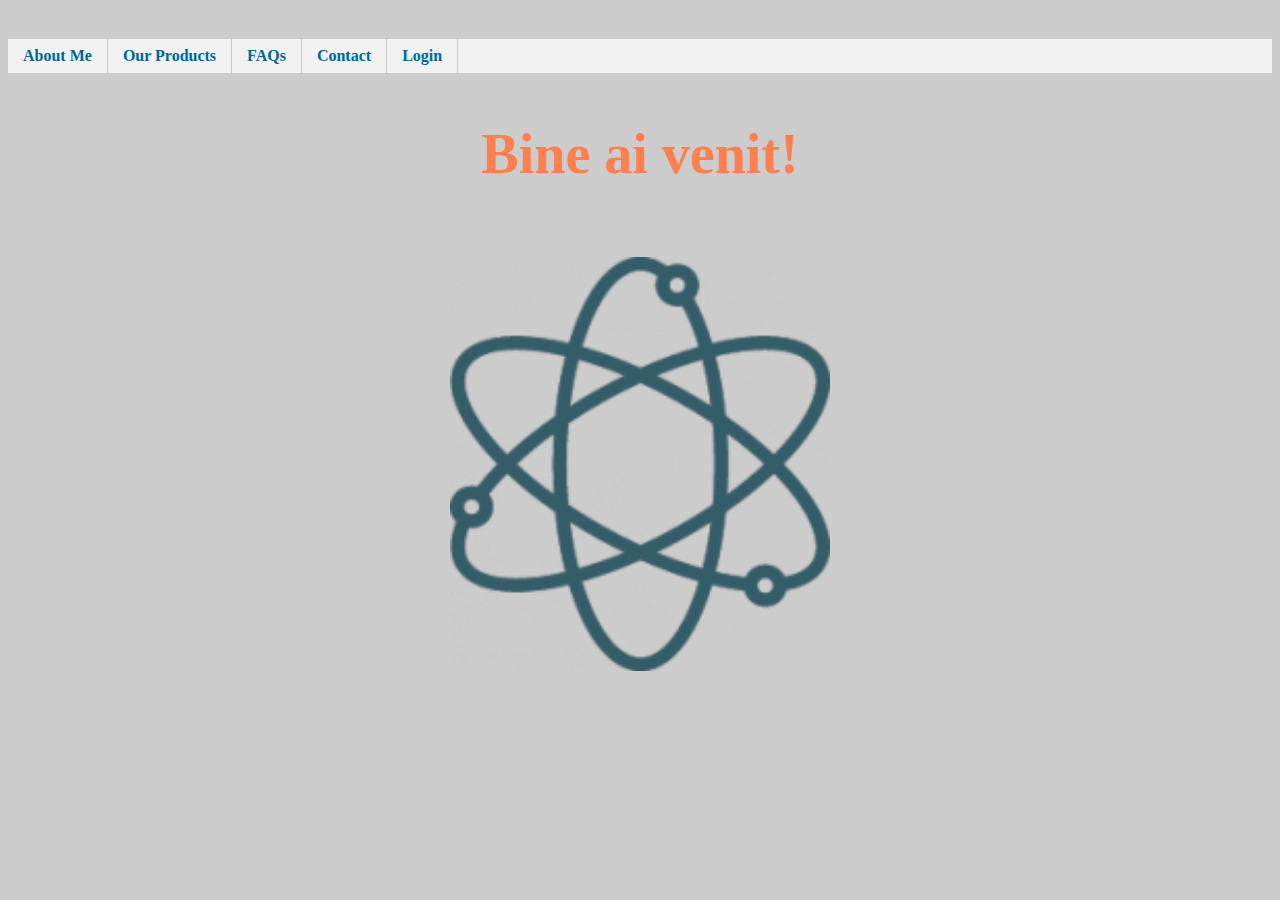
==== index.html @ 105bbfc5 "dsfsdf" ====
<!DOCTYPE html>
<html>
	<head>
		<link rel="shortcut icon"href="Favicon.ico" type="image/x-icon">
		<meta charset="utf-8">
		 <link href="style.css"  rel="stylesheet"   type="text/css"/>
	<link rel="stylesheet" href="style.css">
	<title>Stefan</title>
	</head>

	<body>
		<ul id="nav">
      <li><a href="https://www.facebook.com/stefan.zabulica">About Me</a></li>
      <li><a href="#">Our Products</a></li>
      <li><a href="#">FAQs</a></li>
      <li><a href="#">Contact</a></li>
      <li><a href="#">Login</a></li>
      </ul>		
		<div id="page">
						<p class="start"><h1>Bine ai venit!</h1></p><br/>
			
   			<p class="imagine">
   				<img src="imagine.png" alt="Creatorul" style="width:30%;">
   			</p>
			

		</div>  
        
	</body>


</html>
---- style.css ----
#nav {
      width: 100%;
      float: left;
      margin: 0 0 3em 0;
      padding: 0;
      list-style: none;
      background-color: #f2f2f2;
      border-bottom: 1px solid #ccc;
      border-top: 1px solid #ccc; }
      #nav li {
      float: left; }
      #nav li a {
      display: block;
      padding: 8px 15px;
      text-decoration: none;
      font-weight: bold;
      color: #069;
      border-right: 1px solid #ccc; }
      #nav li a:hover {
      color: #c00;
      background-color: #fff; } 
body  {
  background-image: url("AMG.jpg");
  background-color: #cccccc;
}


}
#page{


	
	margin: 0 auto;

}
h1{
	font-size: 350%;
	text-align: center;
	color: coral;
}
.login{
 	 border: 3px solid green;
	text-align: center;
}
.alert{
	font-size: 200%;

}
.text{
	font-size: 250%;
	text-align: center;
	color: #0066ff;
}
img {
  display: block;
  margin-left: auto;
  margin-right: auto;
}
---- style.css ----
#nav {
      width: 100%;
      float: left;
      margin: 0 0 3em 0;
      padding: 0;
      list-style: none;
      background-color: #f2f2f2;
      border-bottom: 1px solid #ccc;
      border-top: 1px solid #ccc; }
      #nav li {
      float: left; }
      #nav li a {
      display: block;
      padding: 8px 15px;
      text-decoration: none;
      font-weight: bold;
      color: #069;
      border-right: 1px solid #ccc; }
      #nav li a:hover {
      color: #c00;
      background-color: #fff; } 
body  {
  background-image: url("AMG.jpg");
  background-color: #cccccc;
}


}
#page{


	
	margin: 0 auto;

}
h1{
	font-size: 350%;
	text-align: center;
	color: coral;
}
.login{
 	 border: 3px solid green;
	text-align: center;
}
.alert{
	font-size: 200%;

}
.text{
	font-size: 250%;
	text-align: center;
	color: #0066ff;
}
img {
  display: block;
  margin-left: auto;
  margin-right: auto;
}
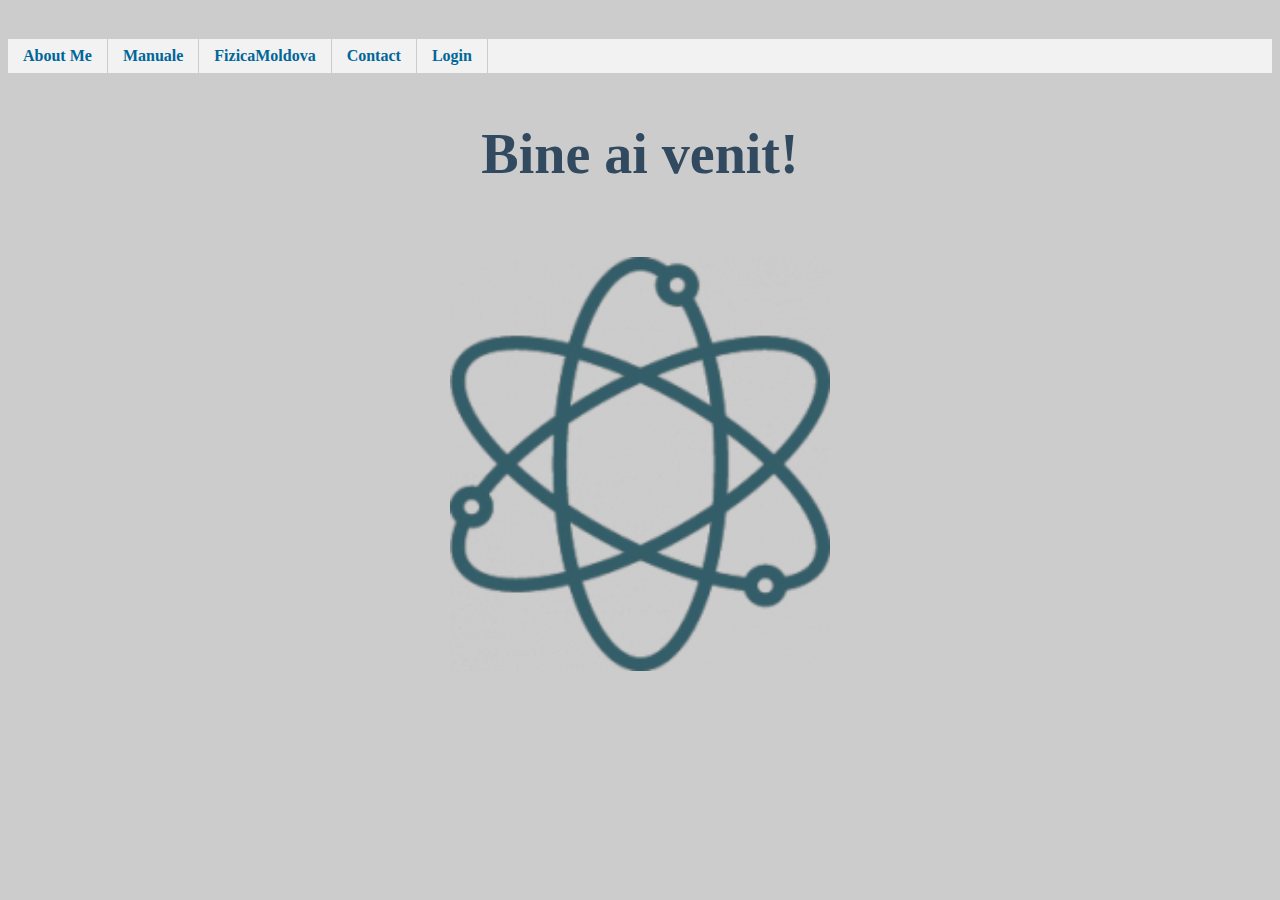
==== commit 960f2d43: "bigworkyeee" ====
--- a/index.html
+++ b/index.html
@@ -1,7 +1,7 @@
 <!DOCTYPE html>
 <html>
 	<head>
-		<link rel="shortcut icon"href="Favicon.ico" type="image/x-icon">
+		<link rel="shortcut icon"href="atom1.png" type="image/x-icon">
 		<meta charset="utf-8">
 		 <link href="style.css"  rel="stylesheet"   type="text/css"/>
 	<link rel="stylesheet" href="style.css">
@@ -11,8 +11,8 @@
 	<body>
 		<ul id="nav">
       <li><a href="https://www.facebook.com/stefan.zabulica">About Me</a></li>
-      <li><a href="#">Our Products</a></li>
-      <li><a href="#">FAQs</a></li>
+      <li><a href="http://ctice.gov.md/manuale-scolare/">Manuale</a></li>
+      <li><a href="http://fizica.md/">FizicaMoldova</a></li>
       <li><a href="#">Contact</a></li>
       <li><a href="#">Login</a></li>
       </ul>		
--- a/style.css
+++ b/style.css
@@ -37,7 +37,7 @@
 h1{
 	font-size: 350%;
 	text-align: center;
-	color: coral;
+	color: #324A5F;
 }
 .login{
  	 border: 3px solid green;
--- a/style.css
+++ b/style.css
@@ -37,7 +37,7 @@
 h1{
 	font-size: 350%;
 	text-align: center;
-	color: coral;
+	color: #324A5F;
 }
 .login{
  	 border: 3px solid green;
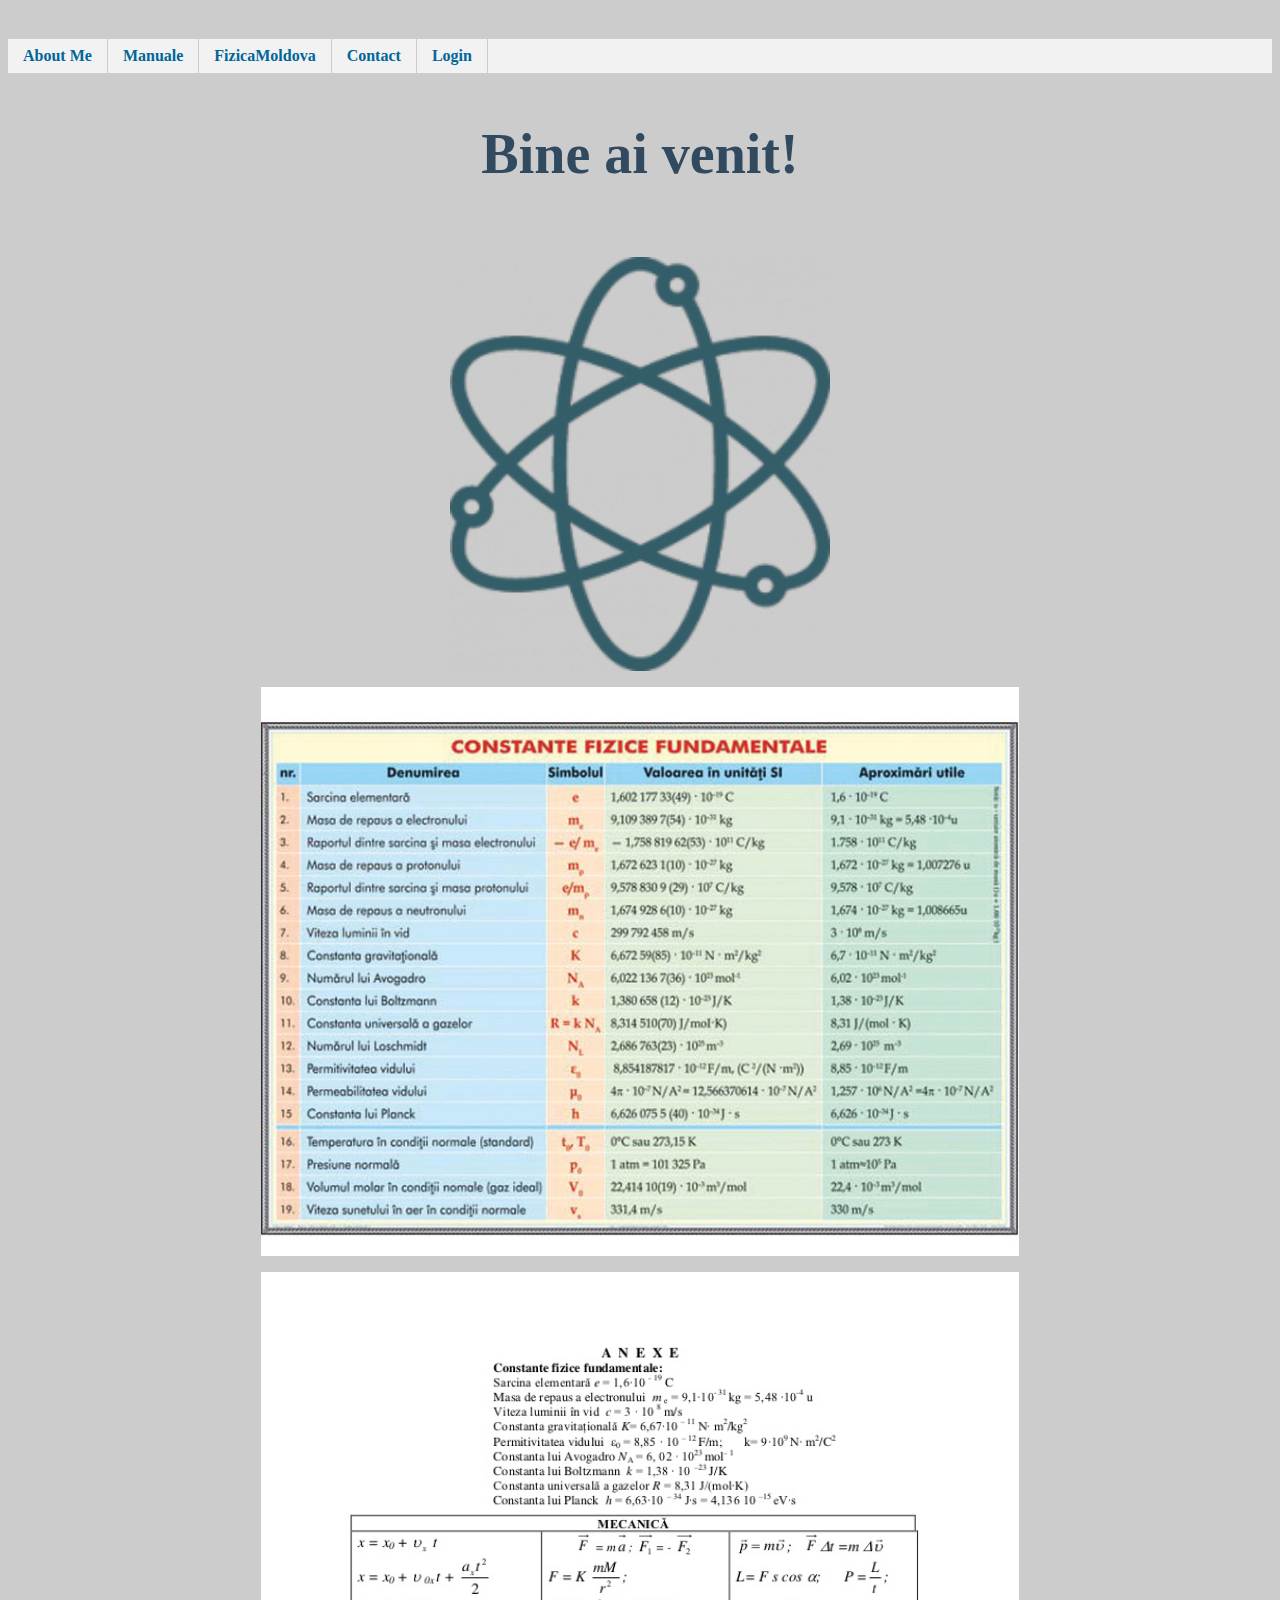
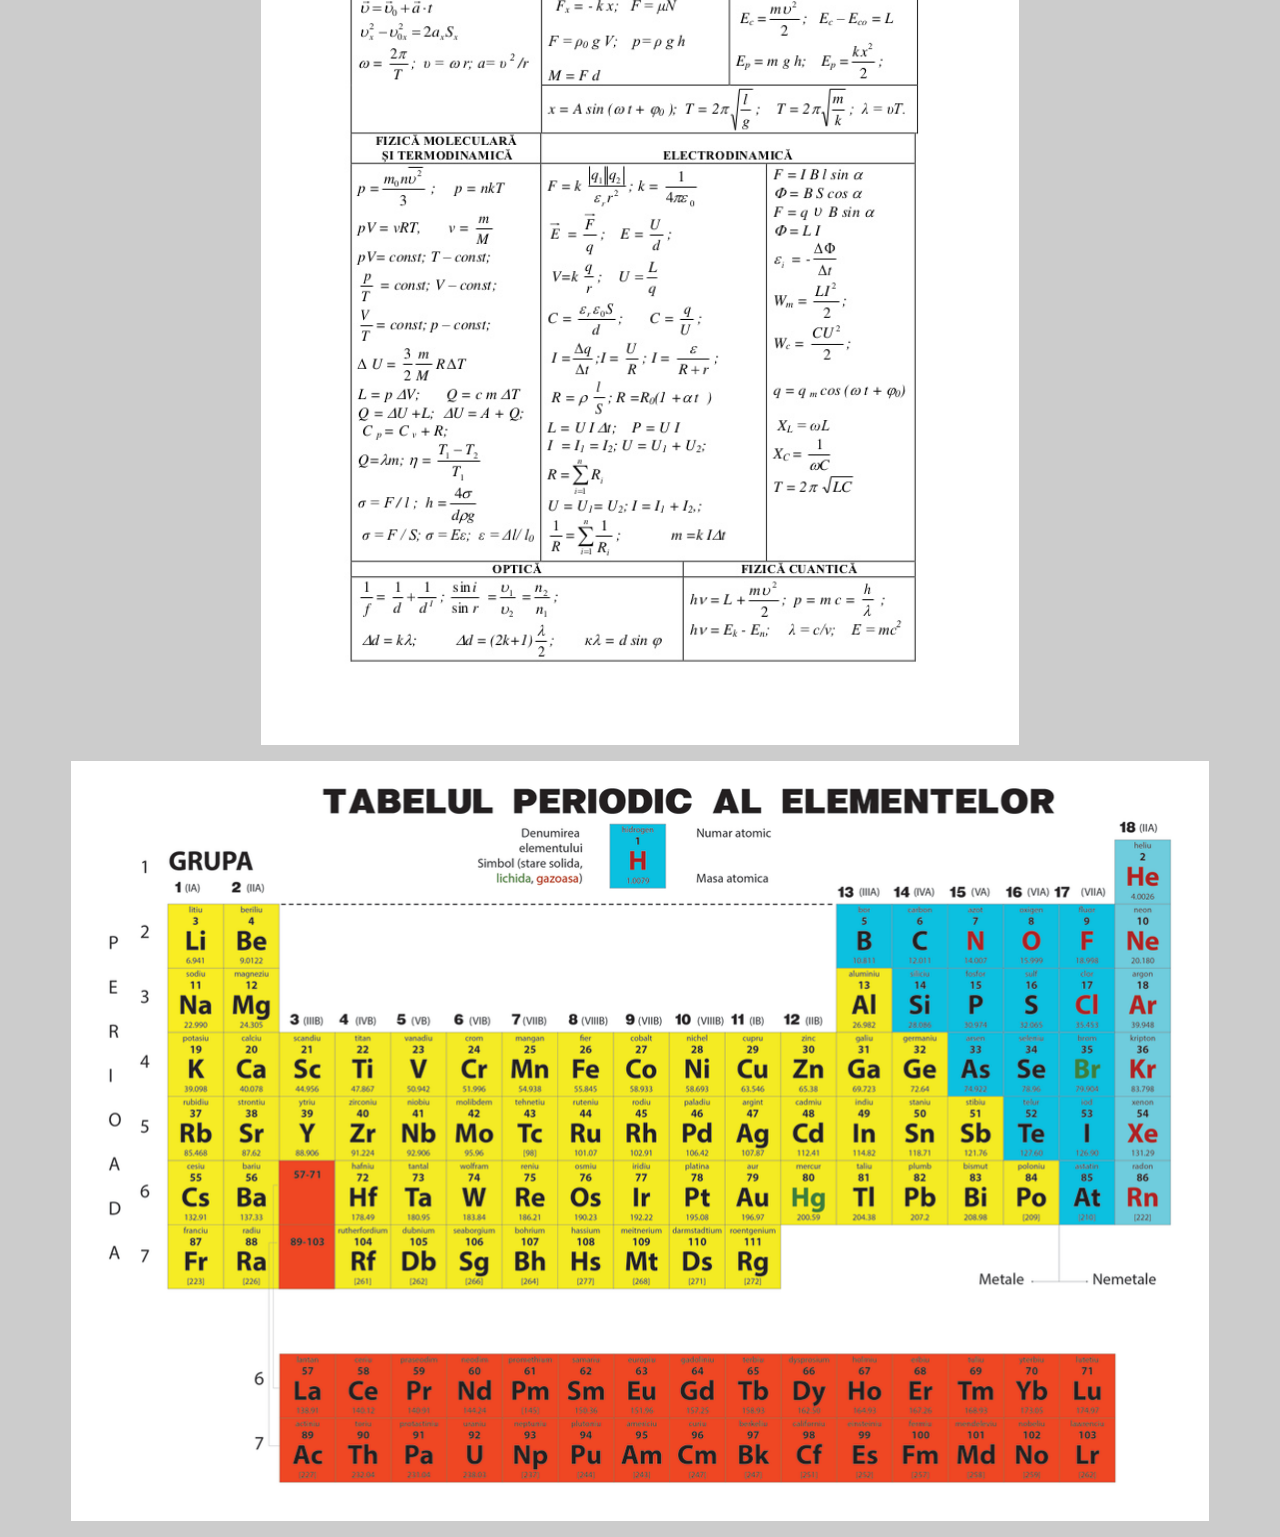
==== commit 6e4514f5: "addds" ====
--- a/index.html
+++ b/index.html
@@ -22,6 +22,14 @@
    			<p class="imagine">
    				<img src="imagine.png" alt="Creatorul" style="width:30%;">
    			</p>
+			<p class="imagine">
+   				<img src="constante.jpg" alt="Creatorul" style="width:60%;">
+   			</p><p class="imagine">
+   				<img src="anexa.jpg" alt="Creatorul" style="width:60%;">
+   			</p>
+			<p class="imagine">
+   				<img src="tabelulperiodic.png" alt="Creatorul" style="width:90%;">
+   			</p>
 			
 
 		</div>  
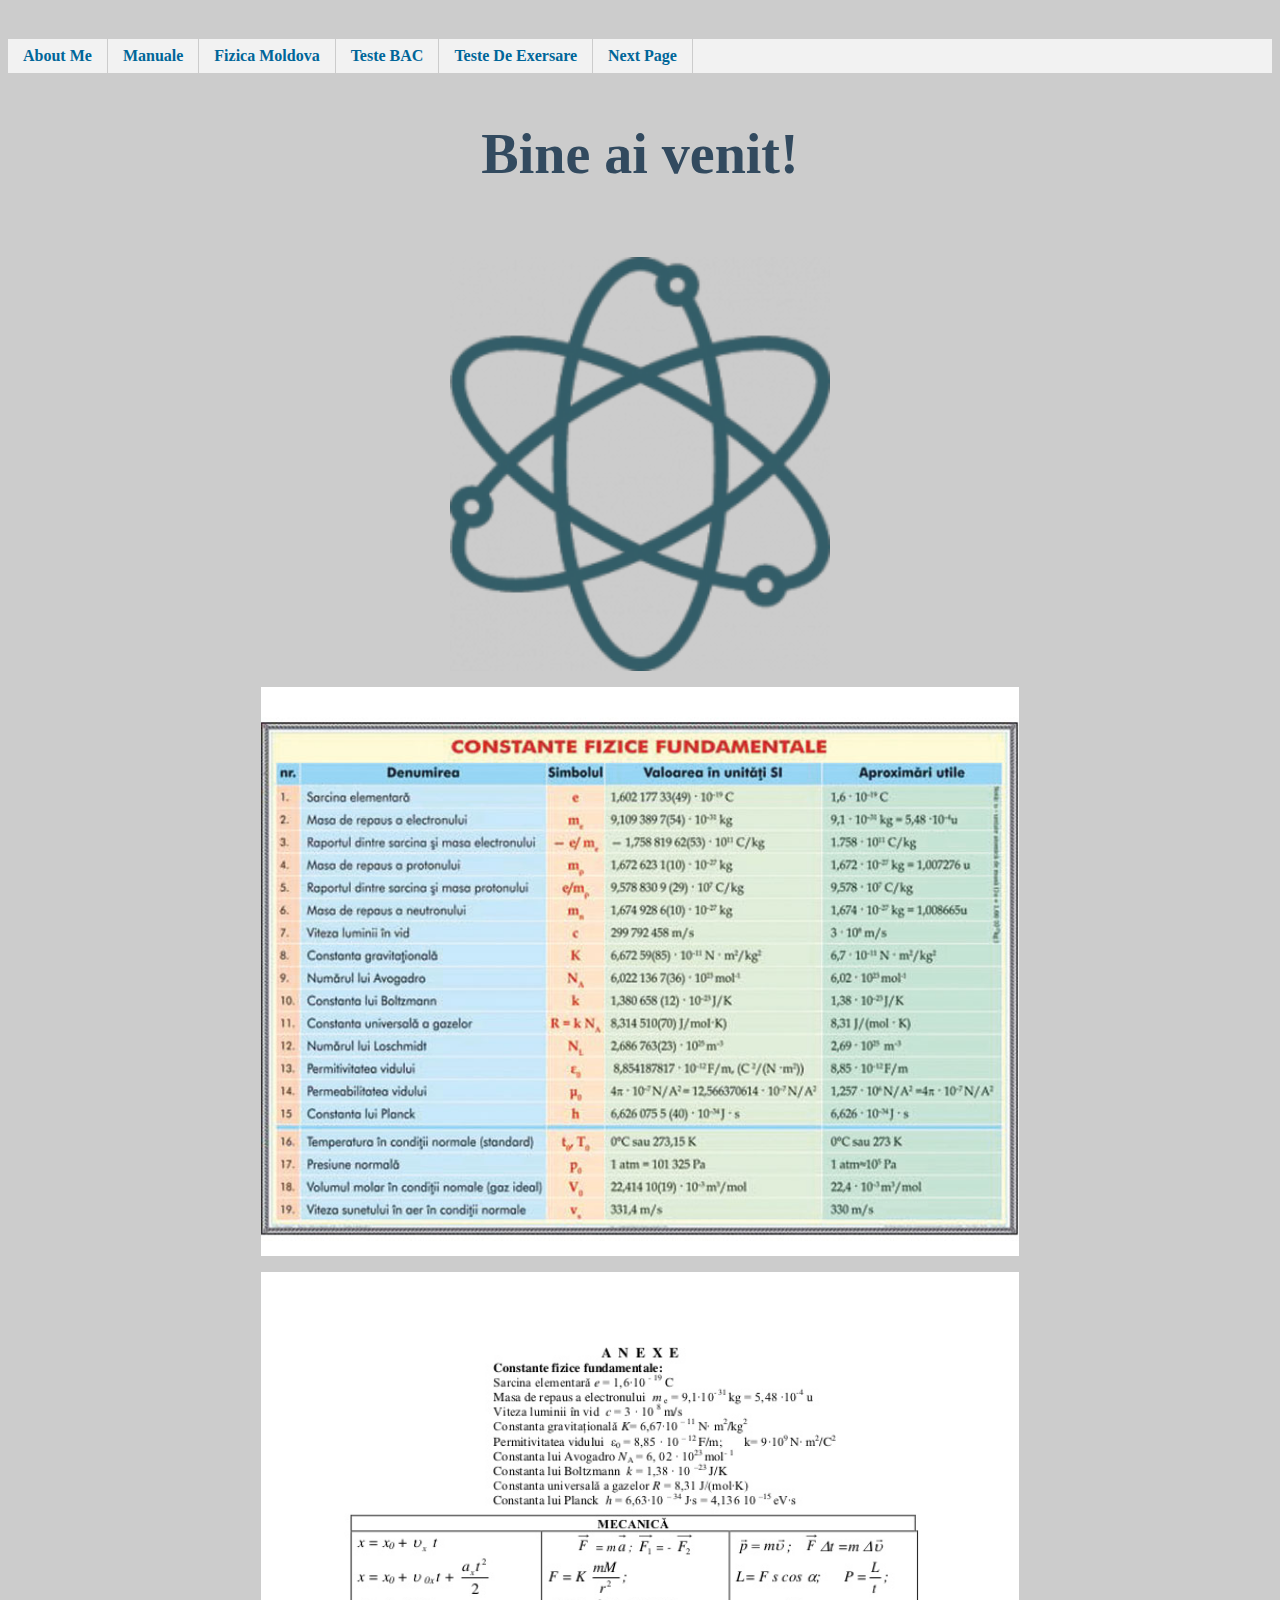
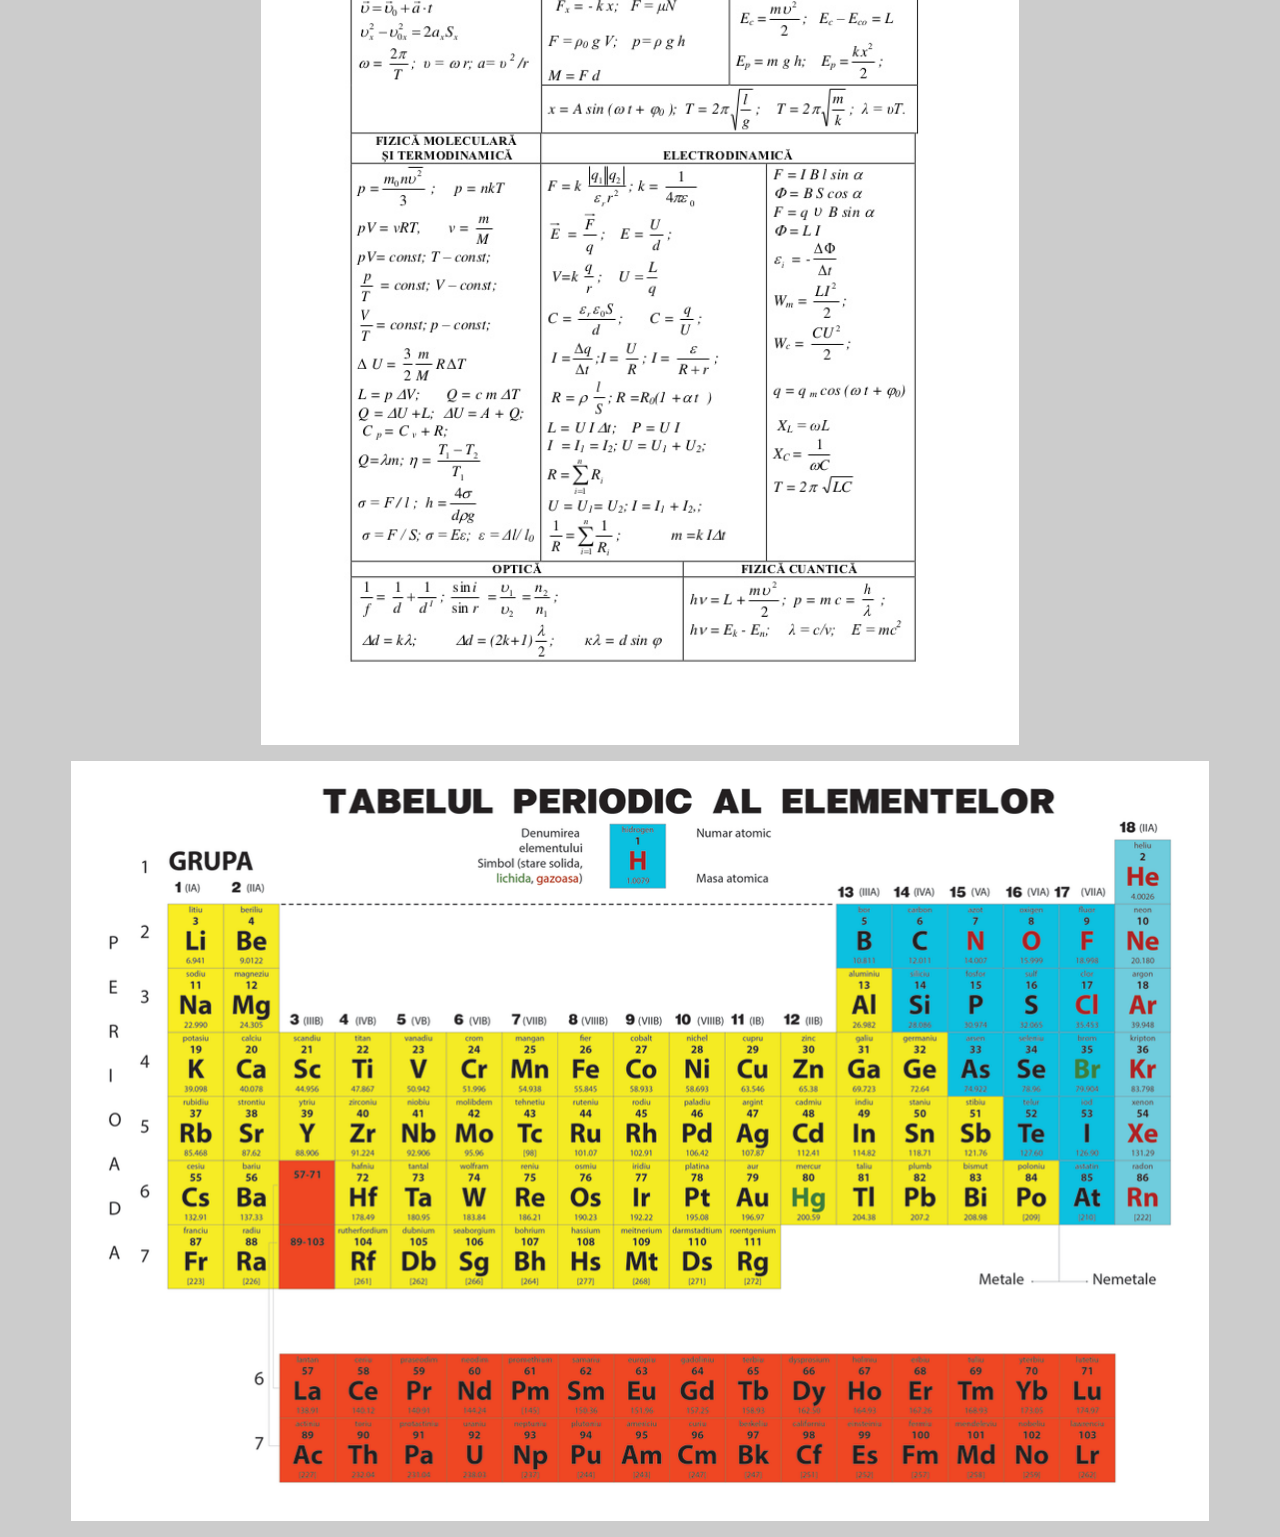
==== commit ed2322e5: "mndmdndd" ====
--- a/index.html
+++ b/index.html
@@ -12,23 +12,24 @@
 		<ul id="nav">
       <li><a href="https://www.facebook.com/stefan.zabulica">About Me</a></li>
       <li><a href="http://ctice.gov.md/manuale-scolare/">Manuale</a></li>
-      <li><a href="http://fizica.md/">FizicaMoldova</a></li>
-      <li><a href="#">Contact</a></li>
-      <li><a href="#">Login</a></li>
+      <li><a href="http://fizica.md/">Fizica Moldova</a></li>
+      <li><a href="http://aee.edu.md/clasa-sesiunea-examen/clasa-12">Teste BAC</a></li>
+      <li><a href="http://aee.edu.md/content/disciplina-la-solicitare-teste-pentru-exersare-liceu-2018">Teste De Exersare</a></li>
+	   <li><a href="cod.html">Next Page</a></li>
       </ul>		
 		<div id="page">
 						<p class="start"><h1>Bine ai venit!</h1></p><br/>
 			
    			<p class="imagine">
-   				<img src="imagine.png" alt="Creatorul" style="width:30%;">
+   				<img src="imagine.png" alt="fizica" style="width:30%;">
    			</p>
 			<p class="imagine">
-   				<img src="constante.jpg" alt="Creatorul" style="width:60%;">
+   				<img src="constante.jpg" alt="fizica" style="width:60%;">
    			</p><p class="imagine">
-   				<img src="anexa.jpg" alt="Creatorul" style="width:60%;">
+   				<img src="anexa.jpg" alt="fizica" style="width:60%;">
    			</p>
 			<p class="imagine">
-   				<img src="tabelulperiodic.png" alt="Creatorul" style="width:90%;">
+   				<img src="tabelulperiodic.png" alt="fizica" style="width:90%;">
    			</p>
 			
 
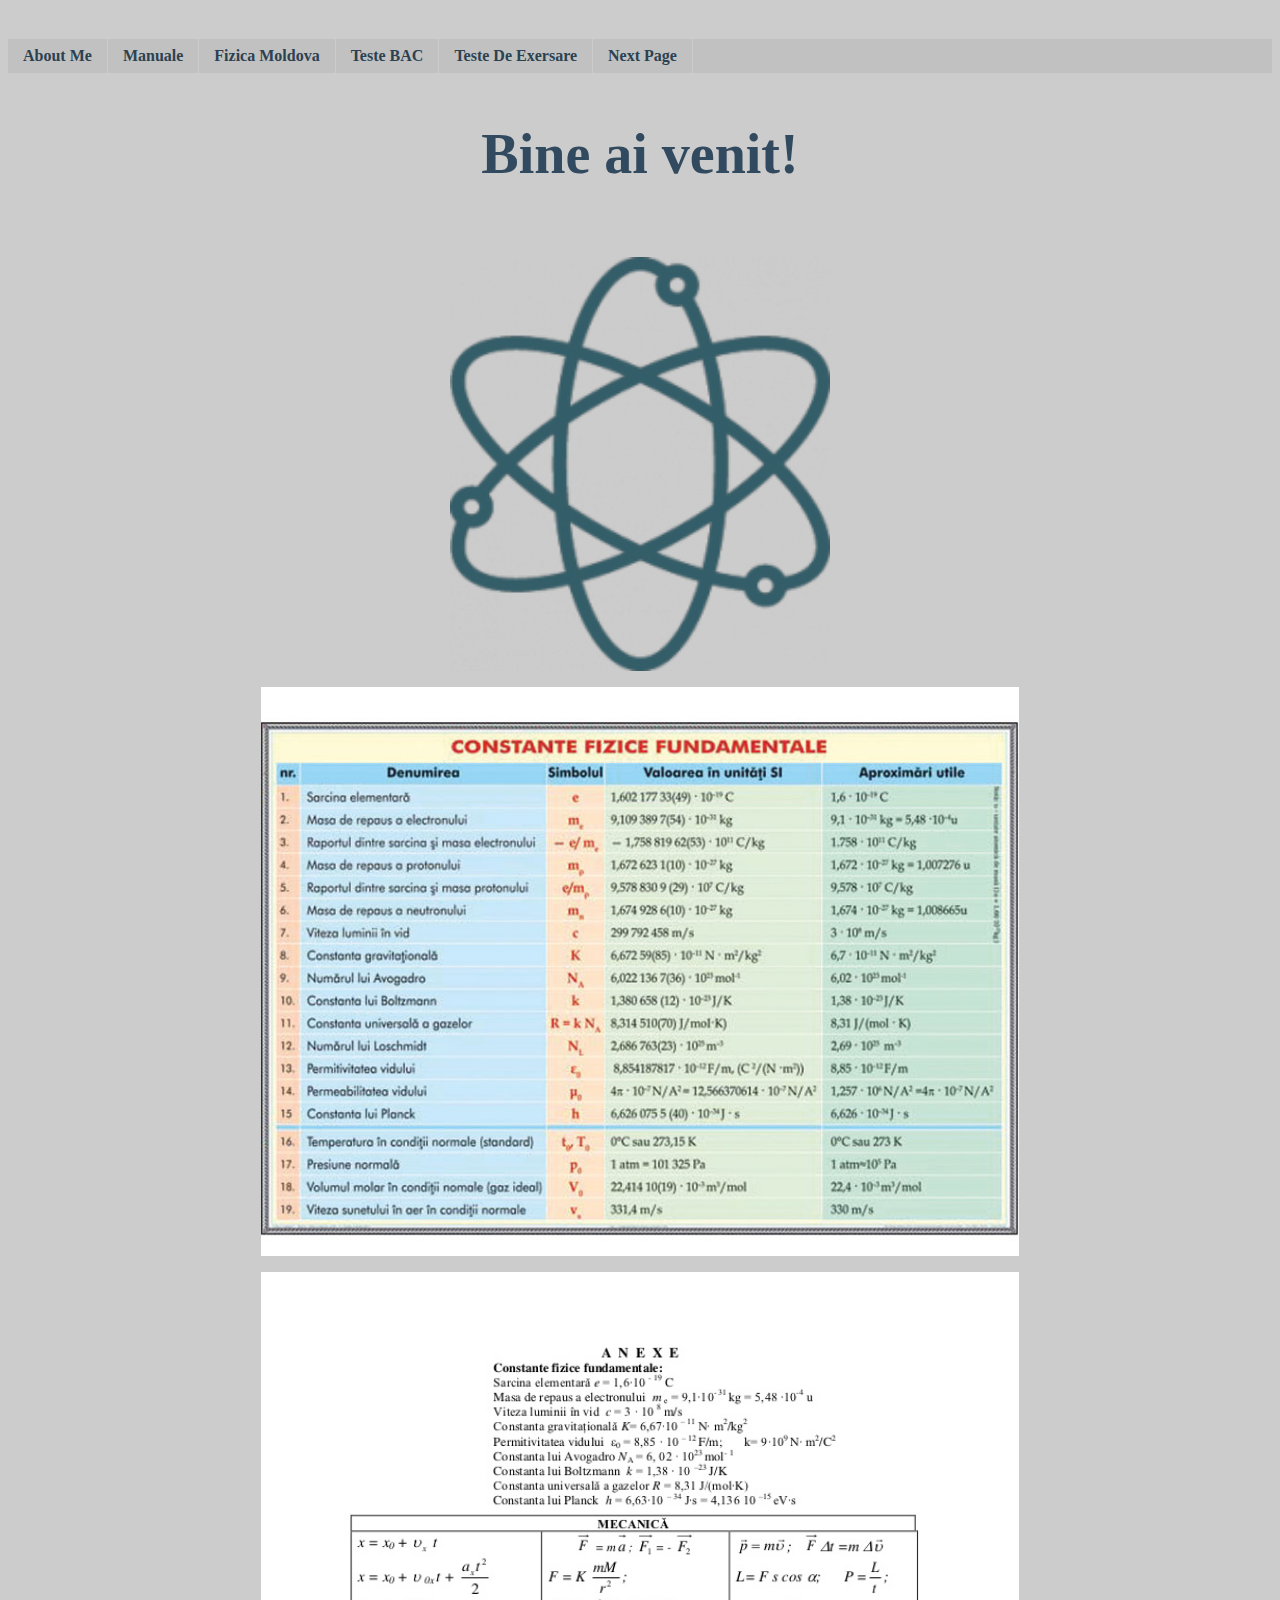
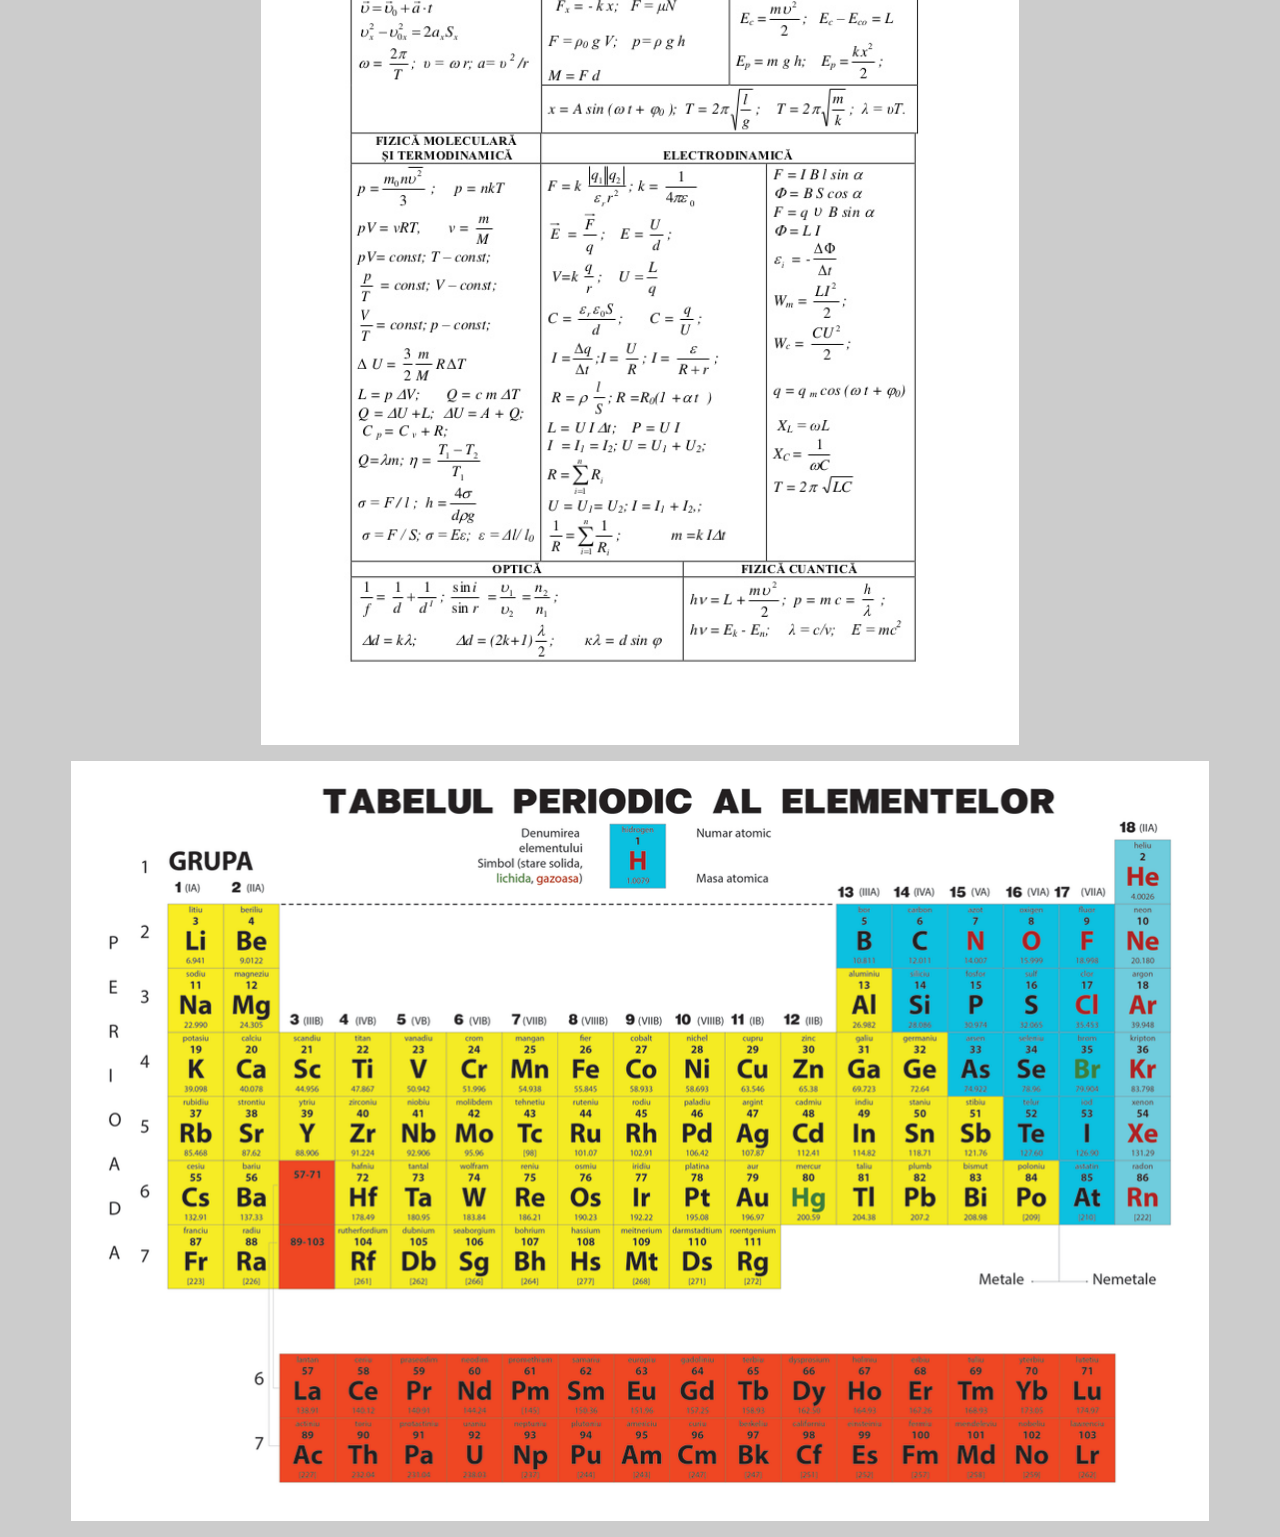
==== commit 404b65a7: "soroca" ====
--- a/index.html
+++ b/index.html
@@ -15,7 +15,7 @@
       <li><a href="http://fizica.md/">Fizica Moldova</a></li>
       <li><a href="http://aee.edu.md/clasa-sesiunea-examen/clasa-12">Teste BAC</a></li>
       <li><a href="http://aee.edu.md/content/disciplina-la-solicitare-teste-pentru-exersare-liceu-2018">Teste De Exersare</a></li>
-	   <li><a href="cod.html">Next Page</a></li>
+	   <li><a href="document.html">Next Page</a></li>
       </ul>		
 		<div id="page">
 						<p class="start"><h1>Bine ai venit!</h1></p><br/>
--- a/style.css
+++ b/style.css
@@ -5,7 +5,7 @@
       margin: 0 0 3em 0;
       padding: 0;
       list-style: none;
-      background-color: #f2f2f2;
+      background-color: #C1C1C1;
       border-bottom: 1px solid #ccc;
       border-top: 1px solid #ccc; }
       #nav li {
@@ -15,7 +15,7 @@
       padding: 8px 15px;
       text-decoration: none;
       font-weight: bold;
-      color: #069;
+      color: #2C4251;
       border-right: 1px solid #ccc; }
       #nav li a:hover {
       color: #c00;
@@ -26,7 +26,6 @@
 }
 
 
-}
 #page{
 
 
--- a/style.css
+++ b/style.css
@@ -5,7 +5,7 @@
       margin: 0 0 3em 0;
       padding: 0;
       list-style: none;
-      background-color: #f2f2f2;
+      background-color: #C1C1C1;
       border-bottom: 1px solid #ccc;
       border-top: 1px solid #ccc; }
       #nav li {
@@ -15,7 +15,7 @@
       padding: 8px 15px;
       text-decoration: none;
       font-weight: bold;
-      color: #069;
+      color: #2C4251;
       border-right: 1px solid #ccc; }
       #nav li a:hover {
       color: #c00;
@@ -26,7 +26,6 @@
 }
 
 
-}
 #page{
 
 
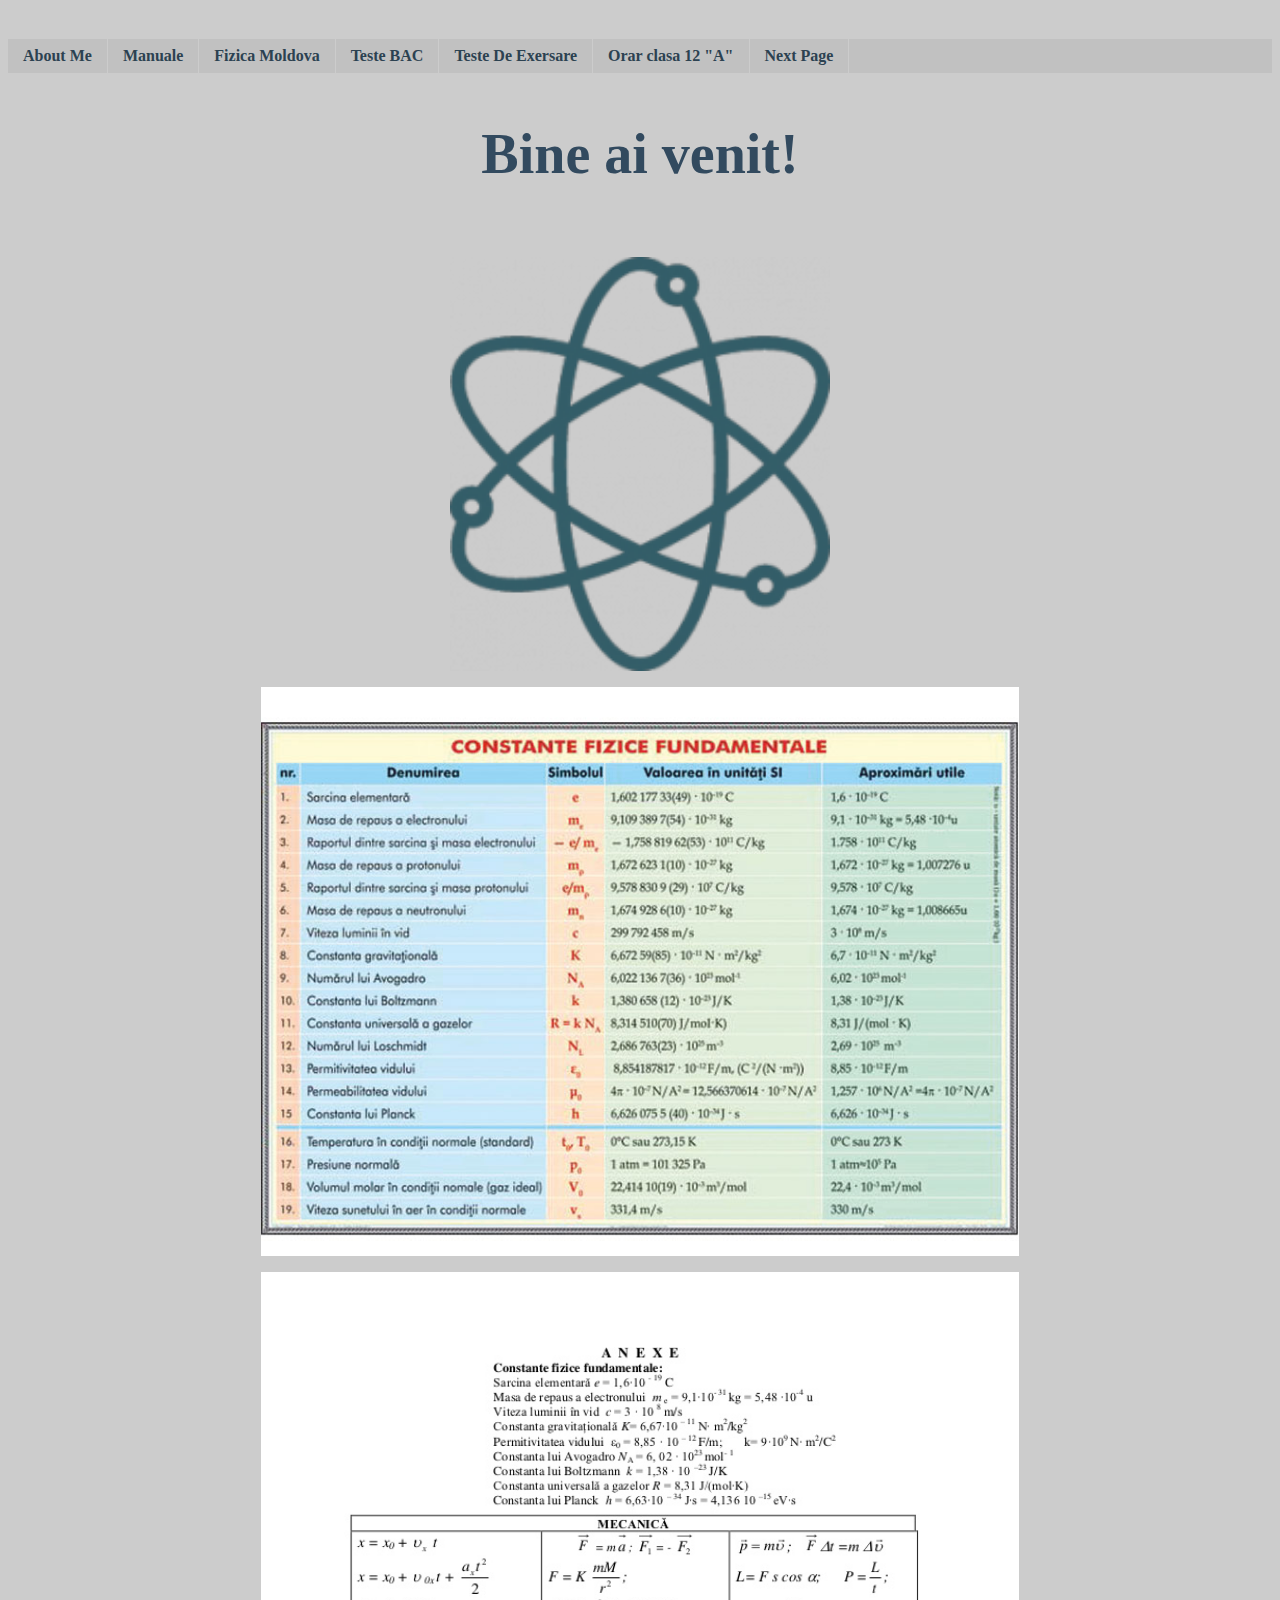
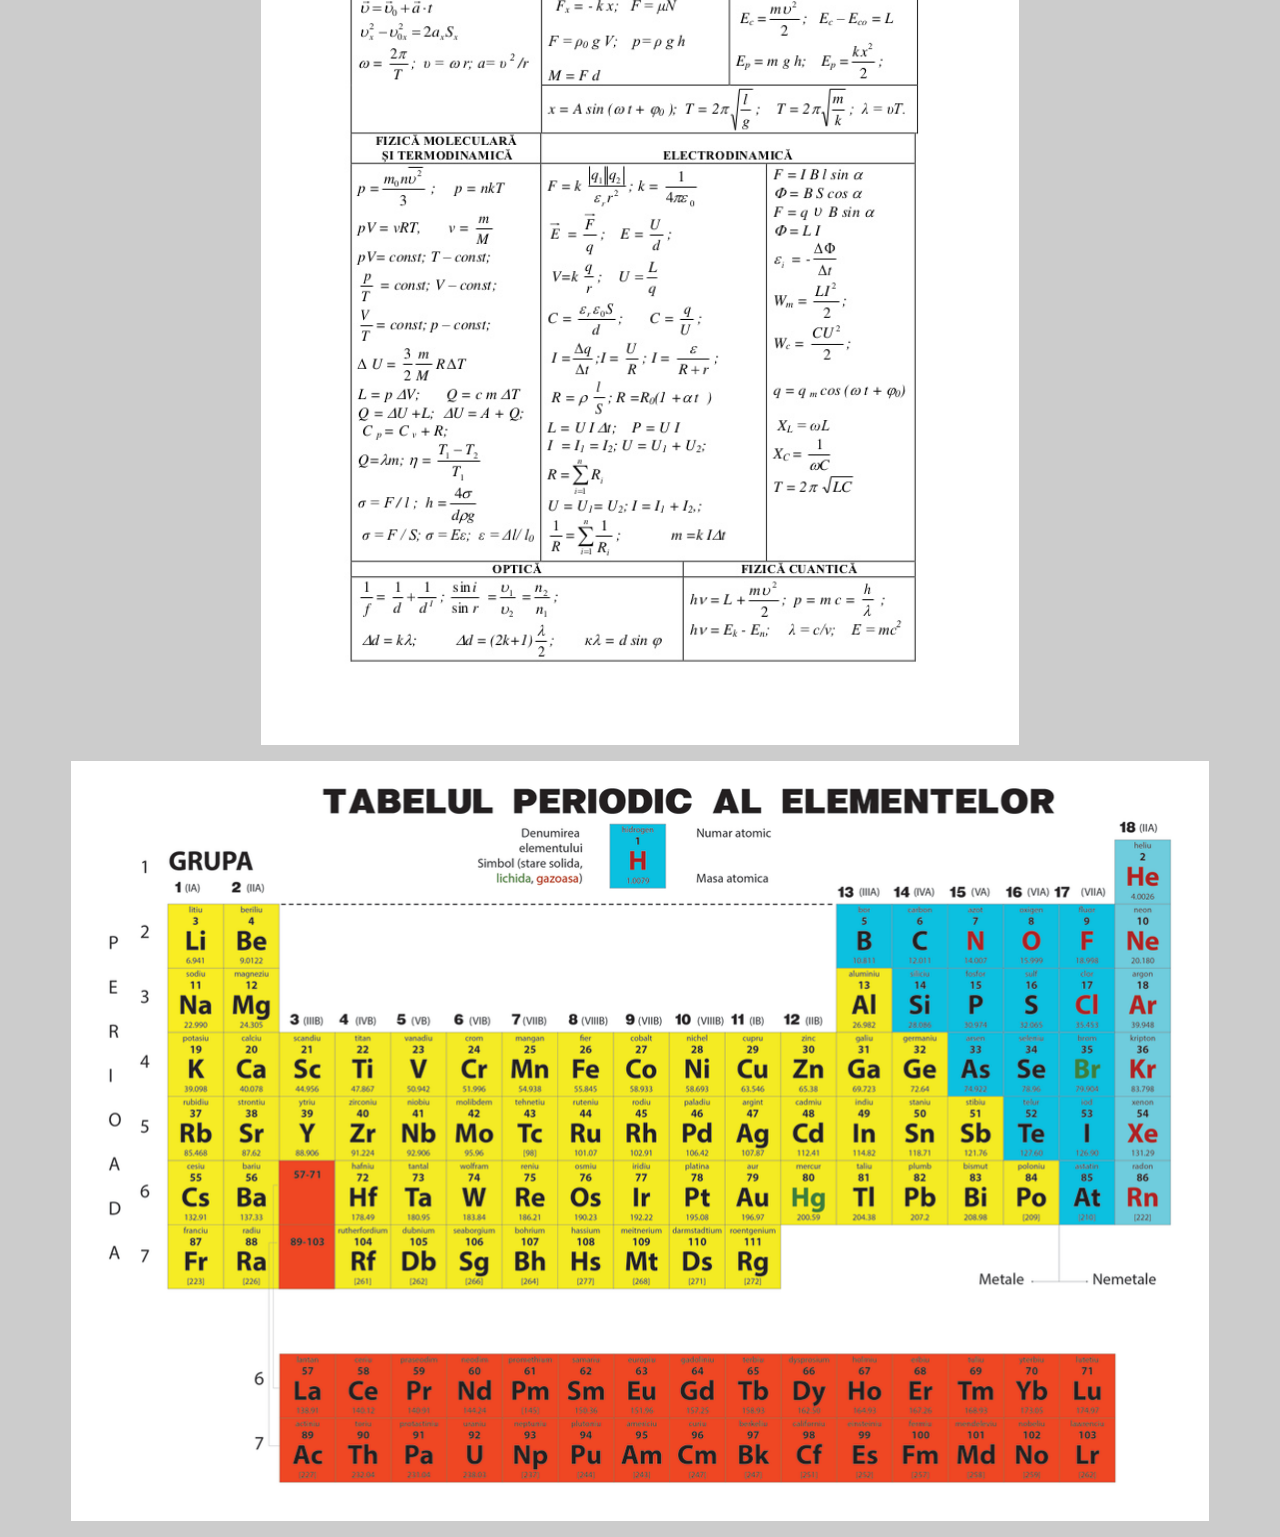
==== commit d81181ad: ",mfv" ====
--- a/index.html
+++ b/index.html
@@ -15,7 +15,8 @@
       <li><a href="http://fizica.md/">Fizica Moldova</a></li>
       <li><a href="http://aee.edu.md/clasa-sesiunea-examen/clasa-12">Teste BAC</a></li>
       <li><a href="http://aee.edu.md/content/disciplina-la-solicitare-teste-pentru-exersare-liceu-2018">Teste De Exersare</a></li>
-	   <li><a href="document.html">Next Page</a></li>
+	  <li><a href="clasa.html">Orar clasa 12 "A"</a></li> 
+	   <li><a href="moldova.html">Next Page</a></li>
       </ul>		
 		<div id="page">
 						<p class="start"><h1>Bine ai venit!</h1></p><br/>
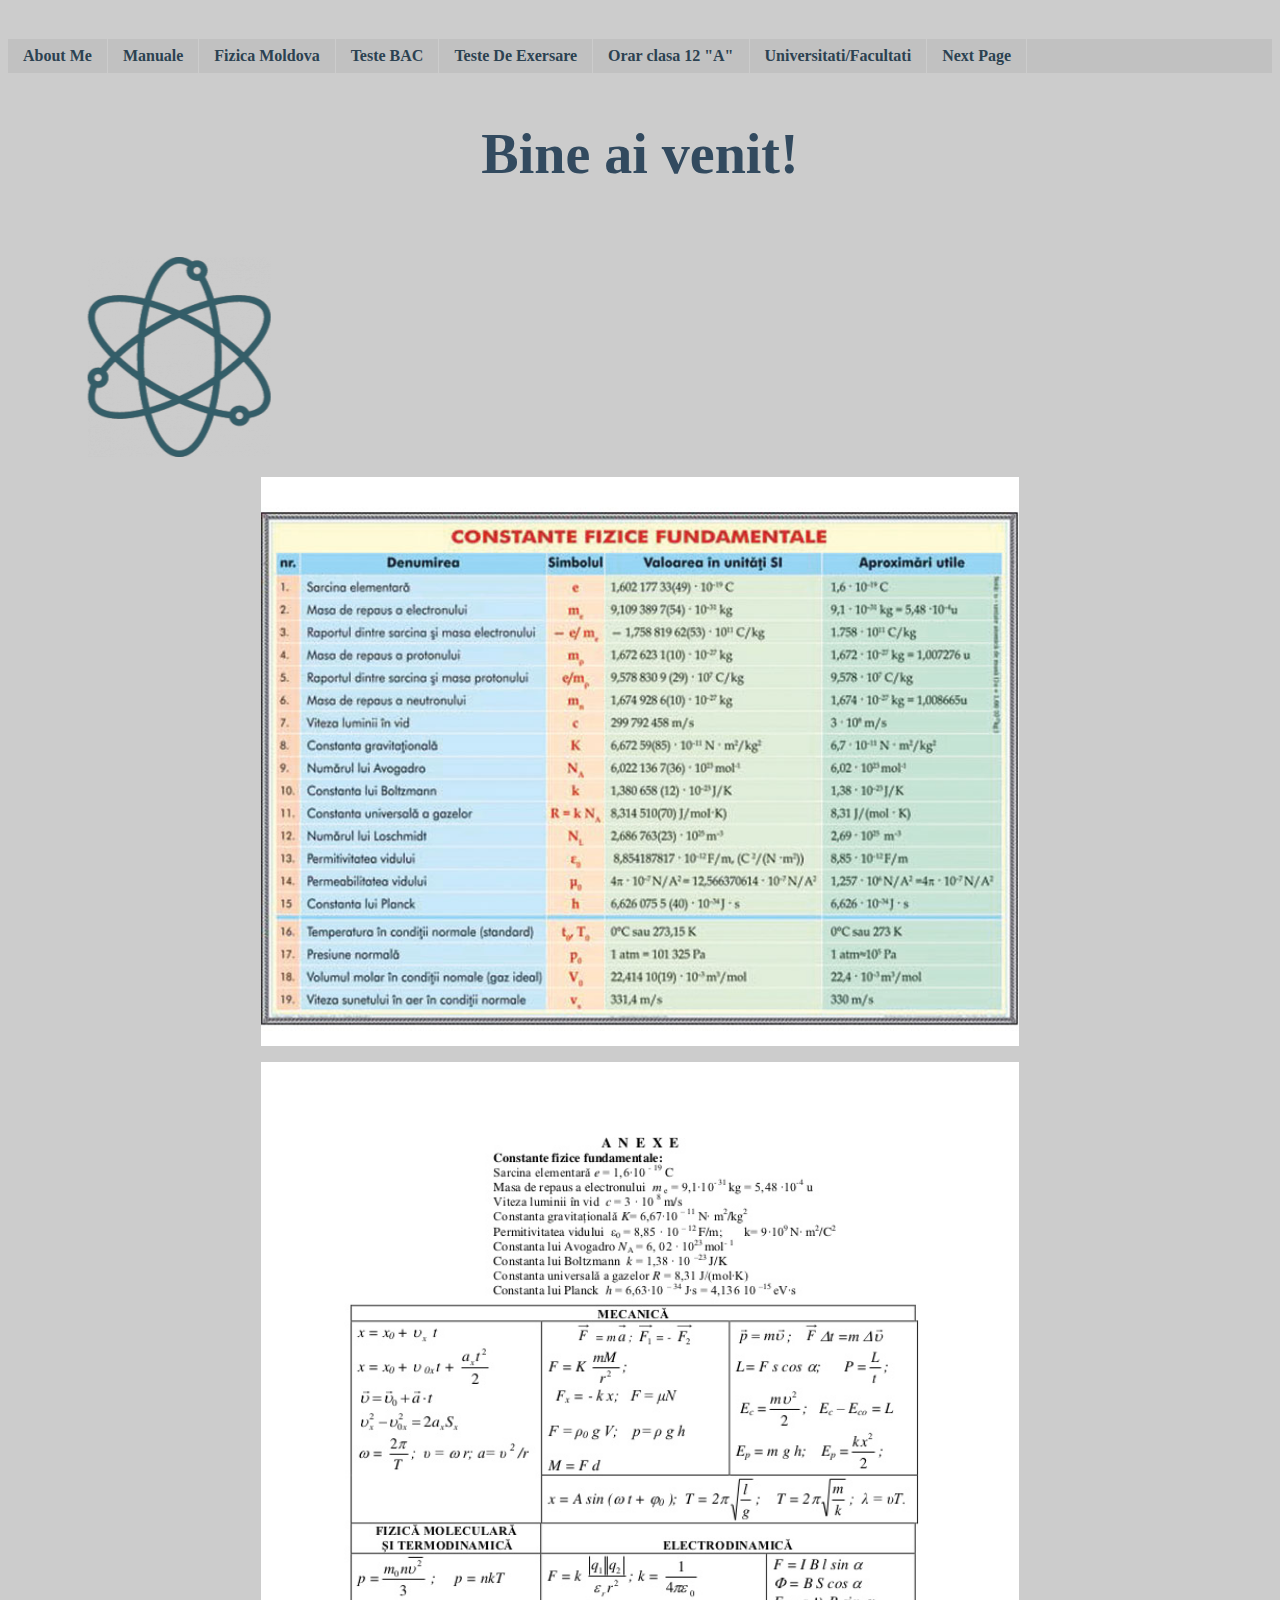
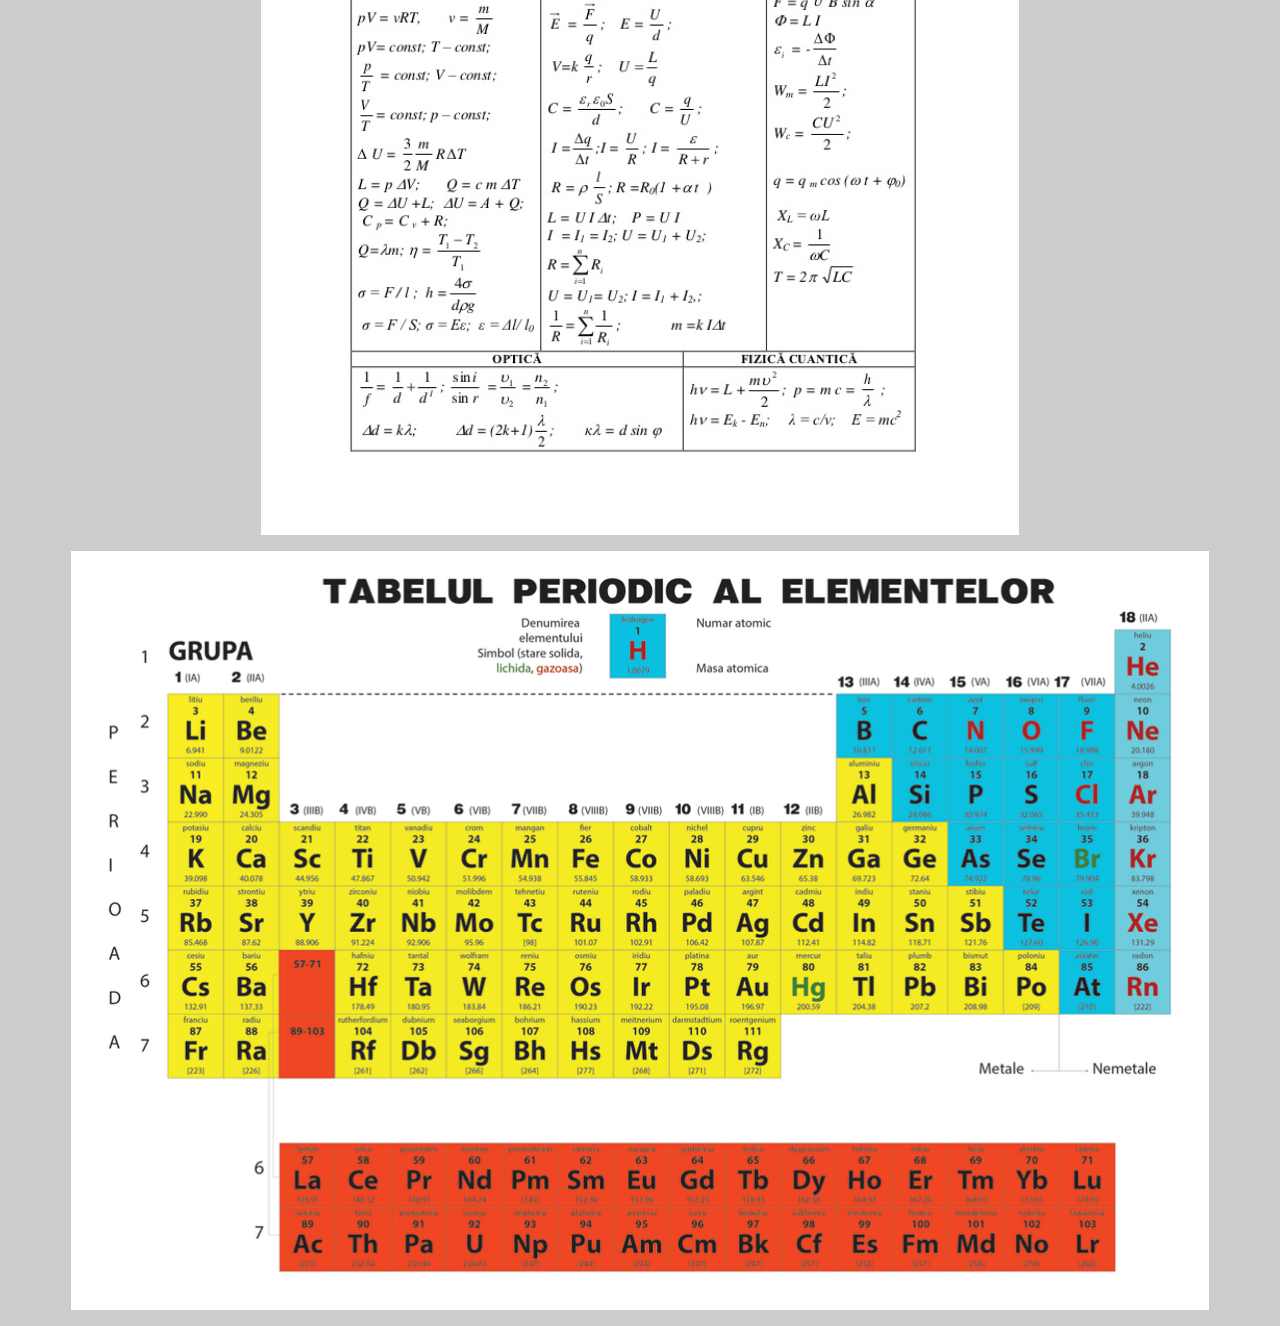
==== commit 8a8526df: "hfgggfgfgf" ====
--- a/index.html
+++ b/index.html
@@ -4,8 +4,8 @@
 		<link rel="shortcut icon"href="atom1.png" type="image/x-icon">
 		<meta charset="utf-8">
 		 <link href="style.css"  rel="stylesheet"   type="text/css"/>
-	<link rel="stylesheet" href="style.css">
-	<title>Stefan</title>
+		<link rel="stylesheet" href="style.css">
+		<title>Stefan</title>
 	</head>
 
 	<body>
@@ -16,13 +16,16 @@
       <li><a href="http://aee.edu.md/clasa-sesiunea-examen/clasa-12">Teste BAC</a></li>
       <li><a href="http://aee.edu.md/content/disciplina-la-solicitare-teste-pentru-exersare-liceu-2018">Teste De Exersare</a></li>
 	  <li><a href="clasa.html">Orar clasa 12 "A"</a></li> 
+	  <li><a href="listacufacultati.html">Universitati/Facultati</a></li>
 	   <li><a href="moldova.html">Next Page</a></li>
       </ul>		
 		<div id="page">
 						<p class="start"><h1>Bine ai venit!</h1></p><br/>
 			
    			<p class="imagine">
-   				<img src="imagine.png" alt="fizica" style="width:30%;">
+   				<marquee width="48%" direction="right"><img src="imagine.png"></marquee>
+   				<marquee width="48%" direction="left"><img src="imagine.png"></marquee>
+
    			</p>
 			<p class="imagine">
    				<img src="constante.jpg" alt="fizica" style="width:60%;">
@@ -32,8 +35,8 @@
 			<p class="imagine">
    				<img src="tabelulperiodic.png" alt="fizica" style="width:90%;">
    			</p>
+   		
 			
-
 		</div>  
         
 	</body>
